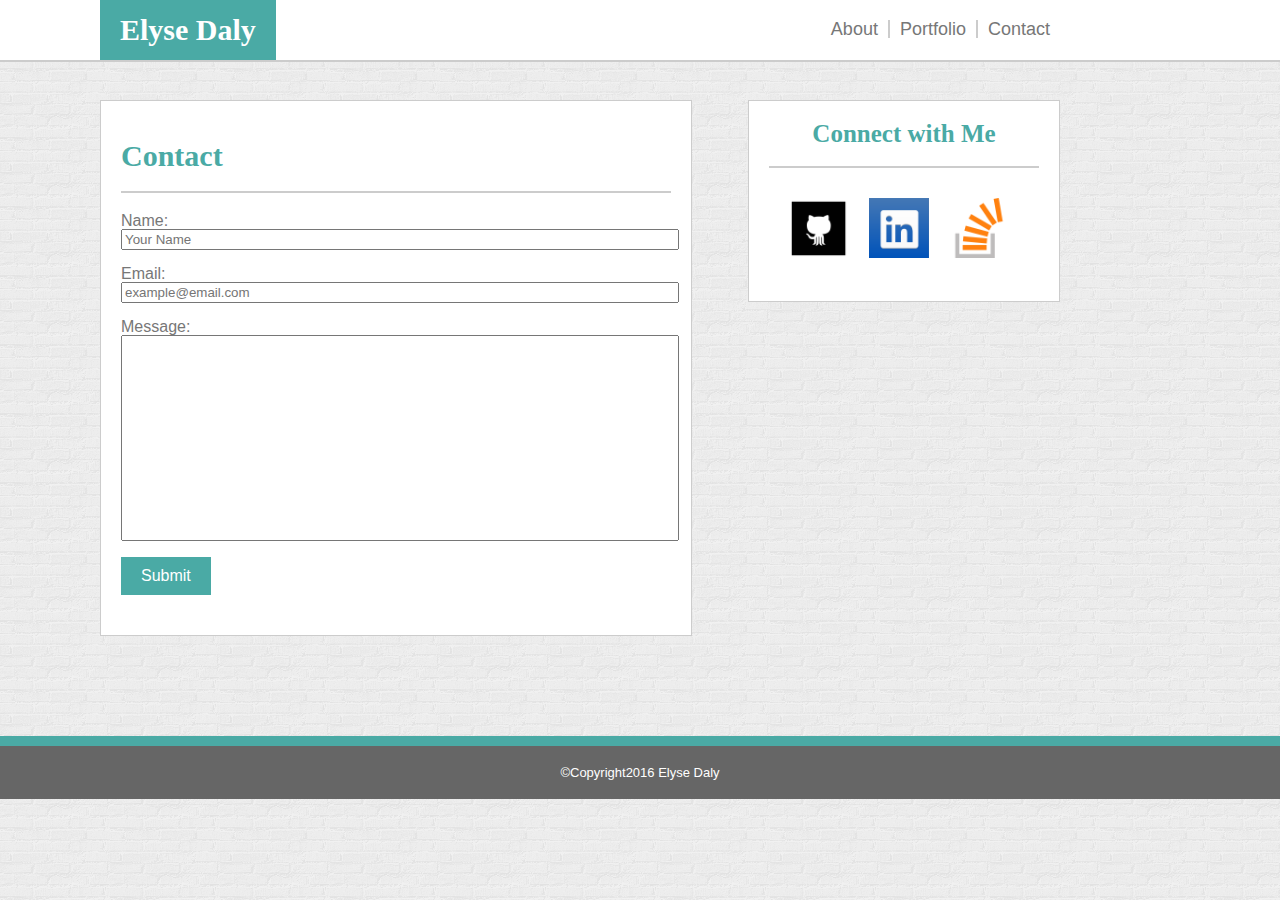
==== contact.html @ 6c3d25c3 "initialize files" ====
<!DOCTYPE html>
<html>
<head>
	<title>E. Daly Contact</title>
	<link rel="stylesheet" type="text/css" href="assets/css/reset.css">
	<link rel="stylesheet" type="text/css" href="assets/css/style.css">
</head>
<body>

 	<header>
    	<div class="container">
    		<div class="logo">
    			<h1><a href="index.html">Elyse Daly</a></h1>
    		</div>

    		<div class="nav">
    			<ul>
    				<li id="about"><a href="index.html">About</a></li>
    				<li id="portfolio"><a href="portfolio.html">Portfolio</a></li>
    				<li><a href="contact.html">Contact</a></li>
    			</ul>
    		</div>
    	</div>
	</header>

	<div class="container">
		<div class="content">
			<h2>Contact</h2>
			<form>
  				Name:<br>
  				<input type="text" name="name" placeholder="Your Name" style="width: 550px;"><br><br>
  				Email:<br>
  				<input type="email" name="email" placeholder="example@email.com" style="width: 550px;"><br><br>
  				Message:<br>
				<input type="text" name="message" style="width: 550px; height: 200px;"><br><br>
  				<input type="submit" value="Submit">
			</form>
		</div>
		<div class="connect">
			<h3>Connect with Me</h3>
			<ul>
				<li><a href="https://github.com/ElyseDaly" target="_blank"><img src="assets/images/githubIcon.png" alt="Guthub"></a></li>
				<li><a href="https://www.linkedin.com/in/elyse-daly" target="_blank"><img src="assets/images/linkedinIcon.png" alt="LinkedIn"></a></li>
				<li><a href="http://stackoverflow.com/users/7455268/e-daly" target="_blank"><img src="assets/images/stackoverflowIcon.png" alt="StackOverflow"></a></li>
			</ul>
		</div>
	</div>

	<div class="footer">
		<p>©Copyright2016 Elyse Daly</p>
	</div>

</body>
</html>
---- assets/css/style.css ----
/* OVERALL STYLING*/
body {
	width: 100%;
	margin: 0;
	background-image: url("../images/brickwall.png")
}

.container {
	margin-left: 100px;
	position: block;
	width: 960px;
}


/* HEADER */

header {
	background: #ffffff;
	width: 100%;
	top: 0;
	position: fixed;
	border-bottom: solid;
	border-width: 2px;
	border-color: #cccccc;
	z-index: 1;
}
	/*name*/
.logo {
	float: left;
	font-family: "Georgia", Times, Times New Roman, serif;
	font-size: 30px;
	font-weight: bold;
	color: white;
	background-color: #4aaaa5;
	padding-top: 15px;
	padding-bottom: 15px;
	padding-left: 20px;
	padding-right: 20px;
}
	/*name link styling*/
.logo a {
	text-decoration: none;
	color: white;
}

.nav {
	float: right;
}
	/*nav bar link styling*/
.nav a {
	text-decoration: none;
	color: #777777;
}

.nav a:hover {
	color: #4aaaa5;
}

.nav li {
	list-style: none;
	display: inline;
	float: left;
	font-family: 'Arial', 'Helvetica Neue', Helvetica, sans-serif;
	font-size: 18px;
	padding-top: 0px;
	padding-bottom: 0px;
	padding-left: 10px;
	padding-right: 10px;
	margin-bottom: 15px;
	margin-top: 20px;
}
	/* nav bar side borders */
#about {
	border-right: solid;
	border-width: 2px;
	border-color: #cccccc;
}

#portfolio {
	border-right: solid;
	border-width: 2px;
	border-color: #cccccc;
}


/*MAIN CONTENT*/

.content {
	width: 550px;
	margin-top: 100px;
	margin-bottom: 100px;
	margin-left: 0px;
	margin-right: 0px;
	padding-top: 20px;
	padding-bottom: 20px;
	padding-right: 20px;
	padding-left: 20px;
	background: #ffffff;
	border-style: solid;
	border-width: 1px;
	border-color: #cccccc;
	float: left;
}
	/* main content headings */
.content h2 {
	font-family: "Georgia", Times, Times New Roman, serif;
	color: #4aaaa5;
	font-size: 30px;
	font-weight: bold;
	border-bottom: solid;
	border-width: 2px;
	border-color: #cccccc;
	padding-top: 20px;
	padding-bottom: 20px;
	padding-right: 20px;
	padding-left: 0px;
}
	/* main about me content image styling */
.content img {
	float: left;
	padding-top: 20px;
	padding-bottom: 20px;
	padding-right: 20px;
	padding-left: 0px;
}
	/* main content paragraph styling - about section */
.content p {
	font-family: 'Arial', 'Helvetica Neue', Helvetica, sans-serif;
	color: #777777;
	line-height: 2;
	padding-top: 20px;
	padding-bottom: 0px;
	padding-right: 0px;
	padding-left: 0px;
}
	/* contact page form styling */
.content form {
	font-family: 'Arial', 'Helvetica Neue', Helvetica, sans-serif;
	color: #777777;
	padding-top: 20px;
	padding-bottom: 20px;
	padding-left: 0px;
	padding-right: 0px;
}

.content input[type="Submit"] {
	background-color: #4aaaa5;
	color: white;
	border: none;
	padding: 10px 20px;
	font-size: medium;
	font-family: 'Arial', 'Helvetica Neue', Helvetica, sans-serif;
}
	/* portfolio image styling */
.photo p a {
	text-decoration: none;
	color: white;
}

.hangman {
	width: 250px;
	height: 200px;
	background-image: url("../images/placeholder1.jpeg");
	background-size: cover;
	position: relative;
	margin-top: 20px;
	margin-bottom: 20px;
	margin-left: 0px;
	margin-right: 0px;
	float: left;
}

.hangman p {
	position: absolute;
	width: 100%;
	background-color: #4aaaa5;
	font-family: "Georgia", Times, Times New Roman, serif;
	color: white;
	text-align: center;
	margin-top: 120px;
	margin-bottom: 0px;
	margin-left: 0px;
	margin-right: 0px;
	padding-top: 10px;
	padding-bottom: 10px;
	padding-left: 0px;
	padding-right: 0px;
}

.rpg {
	width: 250px;
	height: 200px;
	background-image: url("../images/placeholder2.jpeg");
	background-size: cover;
	position: relative;
	margin-top: 20px;
	margin-bottom: 20px;
	margin-left: 0px;
	margin-right: 0px;
	float: right;
}

.rpg p {
	position: absolute;
	width: 100%;
	background-color: #4aaaa5;
	font-family: "Georgia", Times, Times New Roman, serif;
	color: white;
	text-align: center;
	margin-top: 120px;
	margin-bottom: 0px;
	margin-left: 0px;
	margin-right: 0px;
	padding-top: 10px;
	padding-bottom: 10px;
	padding-left: 0px;
	padding-right: 0px;
}

.trivia {
	width: 250px;
	height: 200px;
	background-image: url("../images/placeholder3.jpeg");
	background-size: cover;
	position: relative;
	margin-top: 20px;
	margin-bottom: 20px;
	margin-left: 0px;
	margin-right: 0px;
	clear: both;
	float: left;
}

.trivia p {
	position: absolute;
	width: 100%;
	background-color: #4aaaa5;
	font-family: "Georgia", Times, Times New Roman, serif;
	color: white;
	text-align: center;
	margin-top: 120px;
	margin-bottom: 0px;
	margin-left: 0px;
	margin-right: 0px;
	padding-top: 10px;
	padding-bottom: 10px;
	padding-left: 0px;
	padding-right: 0px;
}

.widget {
	width: 250px;
	height: 200px;
	background-image: url("../images/placeholder4.jpeg");
	background-size: cover;
	position: relative;
	margin-top: 20px;
	margin-bottom: 20px;
	margin-left: 0px;
	margin-right: 0px;
	float: right;
}

.widget p {
	position: absolute;
	width: 100%;
	background-color: #4aaaa5;
	font-family: "Georgia", Times, Times New Roman, serif;
	color: white;
	text-align: center;
	margin-top: 120px;
	margin-bottom: 0px;
	margin-left: 0px;
	margin-right: 0px;
	padding-top: 10px;
	padding-bottom: 10px;
	padding-left: 0px;
	padding-right: 0px;
}

.rock {
	width: 250px;
	height: 200px;
	background-image: url("../images/placeholder5.jpeg");
	background-size: cover;
	position: relative;
	margin-top: 20px;
	margin-bottom: 20px;
	margin-left: 0px;
	margin-right: 0px;
	clear: both;
}

.rock p {
	position: absolute;
	width: 100%;
	background-color: #4aaaa5;
	font-family: "Georgia", Times, Times New Roman, serif;
	color: white;
	text-align: center;
	margin-top: 120px;
	margin-bottom: 0px;
	margin-left: 0px;
	margin-right: 0px;
	padding-top: 10px;
	padding-bottom: 10px;
	padding-left: 0px;
	padding-right: 0px;
}


/*CONNECT WITH ME CONTENT*/

.connect {
	margin-top: 100px;
	margin-bottom: 30px;
	margin-left: 0px;
	margin-right: 0px;
	background: #ffffff;
	width: 270px;
	height: 200px;
	border-style: solid;
	border-width: 1px;
	border-color: #cccccc;
	padding-left: 20px;
	padding-right: 20px;
	overflow: auto;
	float: right;
}

.connect h3 {
	font-family: "Georgia", Times, Times New Roman, serif;
	color: #4aaaa5;
	font-size: 25px;
	font-weight: bold;
	border-bottom: solid;
	border-width: 2px;
	border-color: #cccccc;
	text-align: center;
	padding-top: 20px;
	padding-bottom: 20px;
}

.connect li {
	list-style: none;
	display: inline;
	float: left;
	padding-top: 20px; 
	padding-bottom: 10px;
	padding-left: 20px;
	padding-right: 0px;
}

.connect li img {
	width: 60px;
	height: 60px; 
	padding-top: 10px;
}


/*FOOTER*/

.footer {
	text-align: center;
	width: 100%;
	padding-top: 10px;
	padding-bottom: 10px;
	background-color: #666666;
	color: white;
	border-top: solid;
	border-width: 10px;
	border-color: #4aaaa5;
	clear: both;
}

.footer p {
	font-family: 'Arial', 'Helvetica Neue', Helvetica, sans-serif;
	font-size: small;
	padding-top: 10px;
	padding-bottom: 10px;
	padding-left: 0px;
	padding-right: 0px;
}
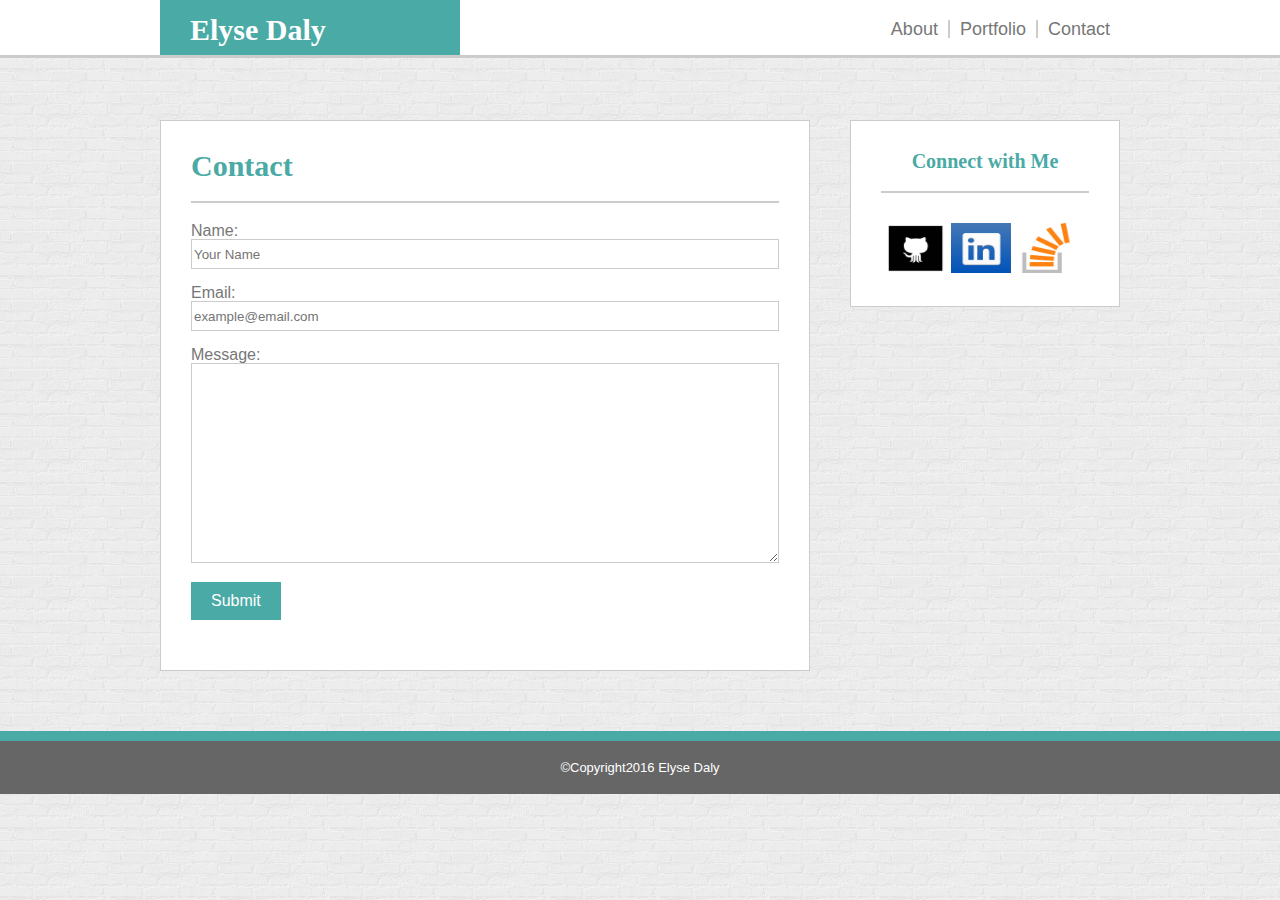
==== commit 62c18a80: "made spacing better in html, changed some margin and pading styling in css to make responsive design" ====
--- a/contact.html
+++ b/contact.html
@@ -1,54 +1,66 @@
 <!DOCTYPE html>
-<html>
+<html lang="en-us">
 <head>
+	<meta charset="utf-8">
 	<title>E. Daly Contact</title>
 	<link rel="stylesheet" type="text/css" href="assets/css/reset.css">
 	<link rel="stylesheet" type="text/css" href="assets/css/style.css">
 </head>
+
 <body>
 
+<!-- HEADER -->
  	<header>
     	<div class="container">
-    		<div class="logo">
-    			<h1><a href="index.html">Elyse Daly</a></h1>
-    		</div>
-
-    		<div class="nav">
+    		<a href="index.html" class="logo">Elyse Daly</a>
+			<nav>
     			<ul>
     				<li id="about"><a href="index.html">About</a></li>
     				<li id="portfolio"><a href="portfolio.html">Portfolio</a></li>
     				<li><a href="contact.html">Contact</a></li>
     			</ul>
-    		</div>
+    		</nav>
     	</div>
-	</header>
+    </header>
 
-	<div class="container">
-		<div class="content">
-			<h2>Contact</h2>
+<!-- MAIN PAGE CONTENT -->
+	<div class="container" id="main-content-container">
+
+		<!--CONTACT -->
+		<div class="main-content">
+			<h1>Contact</h1>
+
 			<form>
   				Name:<br>
-  				<input type="text" name="name" placeholder="Your Name" style="width: 550px;"><br><br>
+  				<input type="text" name="name" placeholder="Your Name"><br><br>
   				Email:<br>
-  				<input type="email" name="email" placeholder="example@email.com" style="width: 550px;"><br><br>
+  				<input type="email" name="email" placeholder="example@email.com"><br><br>
   				Message:<br>
-				<input type="text" name="message" style="width: 550px; height: 200px;"><br><br>
+				<textarea name="message"></textarea><br><br>
   				<input type="submit" value="Submit">
 			</form>
 		</div>
-		<div class="connect">
-			<h3>Connect with Me</h3>
-			<ul>
-				<li><a href="https://github.com/ElyseDaly" target="_blank"><img src="assets/images/githubIcon.png" alt="Guthub"></a></li>
-				<li><a href="https://www.linkedin.com/in/elyse-daly" target="_blank"><img src="assets/images/linkedinIcon.png" alt="LinkedIn"></a></li>
-				<li><a href="http://stackoverflow.com/users/7455268/e-daly" target="_blank"><img src="assets/images/stackoverflowIcon.png" alt="StackOverflow"></a></li>
-			</ul>
+
+		<!--CONNECT WITH ME -->
+		<div class="connect-sidebar">
+			<div class="connect-content">
+				<h2>Connect with Me</h2>
+				<ul>
+					<li><a href="https://github.com/ElyseDaly" target="_blank"><img src="assets/images/githubIcon.png" alt="Github"></a></li>
+					<li><a href="https://www.linkedin.com/in/elyse-daly" target="_blank"><img src="assets/images/linkedinIcon.png" alt="LinkedIn"></a></li>
+					<li><a href="http://stackoverflow.com/users/7455268/e-daly" target="_blank"><img src="assets/images/stackoverflowIcon.png" alt="StackOverflow"></a></li>
+				</ul>
+			</div>
 		</div>
+
 	</div>
 
-	<div class="footer">
-		<p>©Copyright2016 Elyse Daly</p>
-	</div>
+<!-- FOOTER -->
+	<footer>
+		<div class="container">
+			<p class="footer-text">©Copyright2016 Elyse Daly</p>
+		</div>
+	</footer>
 
 </body>
 </html>--- a/assets/css/style.css
+++ b/assets/css/style.css
@@ -1,62 +1,65 @@
 /* OVERALL STYLING*/
 body {
-	width: 100%;
-	margin: 0;
 	background-image: url("../images/brickwall.png")
 }
 
+* {
+	box-sizing: border-box;
+}
+
 .container {
-	margin-left: 100px;
-	position: block;
-	width: 960px;
+	clear: both;
+	margin: 0 auto;
+	width: 100%;
+	max-width: 960px;
 }
 
 
 /* HEADER */
-
+	/*general*/
 header {
 	background: #ffffff;
 	width: 100%;
+	position: fixed;
 	top: 0;
-	position: fixed;
 	border-bottom: solid;
-	border-width: 2px;
-	border-color: #cccccc;
-	z-index: 1;
+	border-width: 3px;
+	border-color: #cccccc;
+	z-index: 50;
+	overflow: auto;
 }
 	/*name*/
 .logo {
-	float: left;
+	width: 300px;
+	float: left;
+	line-height: 50px;
 	font-family: "Georgia", Times, Times New Roman, serif;
 	font-size: 30px;
 	font-weight: bold;
-	color: white;
-	background-color: #4aaaa5;
-	padding-top: 15px;
-	padding-bottom: 15px;
-	padding-left: 20px;
-	padding-right: 20px;
-}
-	/*name link styling*/
-.logo a {
+	color: #ffffff;
+	background-color: #4aaaa5;
+	padding-top: 5px;
+	padding-bottom: 0px;
+	padding-left: 30px;
+	padding-right: 30px;
 	text-decoration: none;
 	color: white;
 }
-
-.nav {
+	/*nav bar*/
+nav {
 	float: right;
 }
 	/*nav bar link styling*/
-.nav a {
+nav a {
 	text-decoration: none;
 	color: #777777;
 }
-
-.nav a:hover {
+	/*nav bar link hover effect*/
+nav a:hover {
 	color: #4aaaa5;
 }
 
-.nav li {
+nav li {
 	list-style: none;
 	display: inline;
 	float: left;
@@ -85,46 +88,45 @@
 
 /*MAIN CONTENT*/
 
-.content {
-	width: 550px;
-	margin-top: 100px;
-	margin-bottom: 100px;
-	margin-left: 0px;
-	margin-right: 0px;
+#main-content-container {
+	padding-top: 120px;
+	padding-bottom: 20px;
+}
+
+.main-content {
+	width: 100%;
+	max-width: 650px;
+	margin-bottom: 60px;
+	padding: 30px;
+	background: #ffffff;
+	border-style: solid;
+	border-width: 1px;
+	border-color: #cccccc;
+	float: left;
+}
+	/* main content headings */
+.main-content h1 {
+	font-family: "Georgia", Times, Times New Roman, serif;
+	color: #4aaaa5;
+	font-size: 30px;
+	font-weight: bold;
+	border-bottom: solid;
+	border-width: 2px;
+	border-color: #cccccc;
+	padding-bottom: 20px;
+}
+	/* main about me content image */
+.about-me-image {
+	float: left;
+	width: 300px;
+	height: auto;
 	padding-top: 20px;
 	padding-bottom: 20px;
 	padding-right: 20px;
-	padding-left: 20px;
-	background: #ffffff;
-	border-style: solid;
-	border-width: 1px;
-	border-color: #cccccc;
-	float: left;
-}
-	/* main content headings */
-.content h2 {
-	font-family: "Georgia", Times, Times New Roman, serif;
-	color: #4aaaa5;
-	font-size: 30px;
-	font-weight: bold;
-	border-bottom: solid;
-	border-width: 2px;
-	border-color: #cccccc;
-	padding-top: 20px;
-	padding-bottom: 20px;
-	padding-right: 20px;
-	padding-left: 0px;
-}
-	/* main about me content image styling */
-.content img {
-	float: left;
-	padding-top: 20px;
-	padding-bottom: 20px;
-	padding-right: 20px;
-	padding-left: 0px;
-}
-	/* main content paragraph styling - about section */
-.content p {
+	padding-left: 0px;
+}
+	/* main content paragraph - about section */
+.main-content p {
 	font-family: 'Arial', 'Helvetica Neue', Helvetica, sans-serif;
 	color: #777777;
 	line-height: 2;
@@ -133,8 +135,9 @@
 	padding-right: 0px;
 	padding-left: 0px;
 }
-	/* contact page form styling */
-.content form {
+
+	/* contact page form */
+.main-content form {
 	font-family: 'Arial', 'Helvetica Neue', Helvetica, sans-serif;
 	color: #777777;
 	padding-top: 20px;
@@ -143,14 +146,40 @@
 	padding-right: 0px;
 }
 
-.content input[type="Submit"] {
-	background-color: #4aaaa5;
-	color: white;
+.main-content input[type="text"] {
+	width: 100%;
+	height: 30px;
+	border: solid;
+	border-width: 1px;
+	border-color: #cccccc;
+}
+
+.main-content input[type="email"] {
+	width: 100%;
+	height: 30px;
+	border: solid;
+	border-width: 1px;
+	border-color: #cccccc;
+}
+
+.main-content textarea {
+	width: 100%;
+	height: 200px;
+	border: solid;
+	border-width: 1px;
+	border-color: #cccccc;
+}
+
+.main-content input[type="Submit"] {
+	background-color: #4aaaa5;
+	color: #ffffff;
 	border: none;
 	padding: 10px 20px;
 	font-size: medium;
 	font-family: 'Arial', 'Helvetica Neue', Helvetica, sans-serif;
-}
+	cursor: pointer;
+}
+
 	/* portfolio image styling */
 .photo p a {
 	text-decoration: none;
@@ -158,13 +187,13 @@
 }
 
 .hangman {
-	width: 250px;
+	width: 275px;
 	height: 200px;
 	background-image: url("../images/placeholder1.jpeg");
 	background-size: cover;
 	position: relative;
-	margin-top: 20px;
-	margin-bottom: 20px;
+	margin-top: 10px;
+	margin-bottom: 10px;
 	margin-left: 0px;
 	margin-right: 0px;
 	float: left;
@@ -175,7 +204,8 @@
 	width: 100%;
 	background-color: #4aaaa5;
 	font-family: "Georgia", Times, Times New Roman, serif;
-	color: white;
+	font-weight: bold;
+	color: #ffffff;
 	text-align: center;
 	margin-top: 120px;
 	margin-bottom: 0px;
@@ -188,13 +218,13 @@
 }
 
 .rpg {
-	width: 250px;
+	width: 275px;
 	height: 200px;
 	background-image: url("../images/placeholder2.jpeg");
 	background-size: cover;
 	position: relative;
-	margin-top: 20px;
-	margin-bottom: 20px;
+	margin-top: 10px;
+	margin-bottom: 10px;
 	margin-left: 0px;
 	margin-right: 0px;
 	float: right;
@@ -205,6 +235,7 @@
 	width: 100%;
 	background-color: #4aaaa5;
 	font-family: "Georgia", Times, Times New Roman, serif;
+	font-weight: bold;
 	color: white;
 	text-align: center;
 	margin-top: 120px;
@@ -218,13 +249,13 @@
 }
 
 .trivia {
-	width: 250px;
+	width: 275px;
 	height: 200px;
 	background-image: url("../images/placeholder3.jpeg");
 	background-size: cover;
 	position: relative;
-	margin-top: 20px;
-	margin-bottom: 20px;
+	margin-top: 10px;
+	margin-bottom: 10px;
 	margin-left: 0px;
 	margin-right: 0px;
 	clear: both;
@@ -236,6 +267,7 @@
 	width: 100%;
 	background-color: #4aaaa5;
 	font-family: "Georgia", Times, Times New Roman, serif;
+	font-weight: bold;
 	color: white;
 	text-align: center;
 	margin-top: 120px;
@@ -249,13 +281,13 @@
 }
 
 .widget {
-	width: 250px;
+	width: 275px;
 	height: 200px;
 	background-image: url("../images/placeholder4.jpeg");
 	background-size: cover;
 	position: relative;
-	margin-top: 20px;
-	margin-bottom: 20px;
+	margin-top: 10px;
+	margin-bottom: 10px;
 	margin-left: 0px;
 	margin-right: 0px;
 	float: right;
@@ -266,6 +298,7 @@
 	width: 100%;
 	background-color: #4aaaa5;
 	font-family: "Georgia", Times, Times New Roman, serif;
+	font-weight: bold;
 	color: white;
 	text-align: center;
 	margin-top: 120px;
@@ -279,16 +312,17 @@
 }
 
 .rock {
-	width: 250px;
+	width: 275px;
 	height: 200px;
 	background-image: url("../images/placeholder5.jpeg");
 	background-size: cover;
 	position: relative;
-	margin-top: 20px;
-	margin-bottom: 20px;
+	margin-top: 10px;
+	margin-bottom: 10px;
 	margin-left: 0px;
 	margin-right: 0px;
 	clear: both;
+	float: left;
 }
 
 .rock p {
@@ -296,6 +330,7 @@
 	width: 100%;
 	background-color: #4aaaa5;
 	font-family: "Georgia", Times, Times New Roman, serif;
+	font-weight: bold;
 	color: white;
 	text-align: center;
 	margin-top: 120px;
@@ -309,71 +344,65 @@
 }
 
 
-/*CONNECT WITH ME CONTENT*/
-
-.connect {
-	margin-top: 100px;
+/*CONNECT WITH ME*/
+
+.connect-sidebar {
 	margin-bottom: 30px;
-	margin-left: 0px;
-	margin-right: 0px;
 	background: #ffffff;
-	width: 270px;
-	height: 200px;
+	width: 100%;
+	max-width: 270px;
 	border-style: solid;
 	border-width: 1px;
 	border-color: #cccccc;
-	padding-left: 20px;
-	padding-right: 20px;
+	padding: 30px;
 	overflow: auto;
 	float: right;
 }
 
-.connect h3 {
+.connect-sidebar h2 {
 	font-family: "Georgia", Times, Times New Roman, serif;
 	color: #4aaaa5;
-	font-size: 25px;
+	font-size: 20px;
 	font-weight: bold;
 	border-bottom: solid;
 	border-width: 2px;
 	border-color: #cccccc;
 	text-align: center;
-	padding-top: 20px;
 	padding-bottom: 20px;
-}
-
-.connect li {
+	margin-bottom: 10px;
+}
+
+.connect-sidebar li {
 	list-style: none;
 	display: inline;
 	float: left;
-	padding-top: 20px; 
-	padding-bottom: 10px;
-	padding-left: 20px;
-	padding-right: 0px;
-}
-
-.connect li img {
+}
+
+.connect-sidebar li img {
 	width: 60px;
 	height: 60px; 
 	padding-top: 10px;
+	margin-top: 10px;
+	margin-left: 5px;
 }
 
 
 /*FOOTER*/
-
-.footer {
+	/*general styling*/
+footer {
 	text-align: center;
 	width: 100%;
 	padding-top: 10px;
 	padding-bottom: 10px;
 	background-color: #666666;
-	color: white;
+	color: #ffffff;
 	border-top: solid;
 	border-width: 10px;
 	border-color: #4aaaa5;
 	clear: both;
 }
-
-.footer p {
+	/*text styling*/
+footer p {
 	font-family: 'Arial', 'Helvetica Neue', Helvetica, sans-serif;
 	font-size: small;
 	padding-top: 10px;
